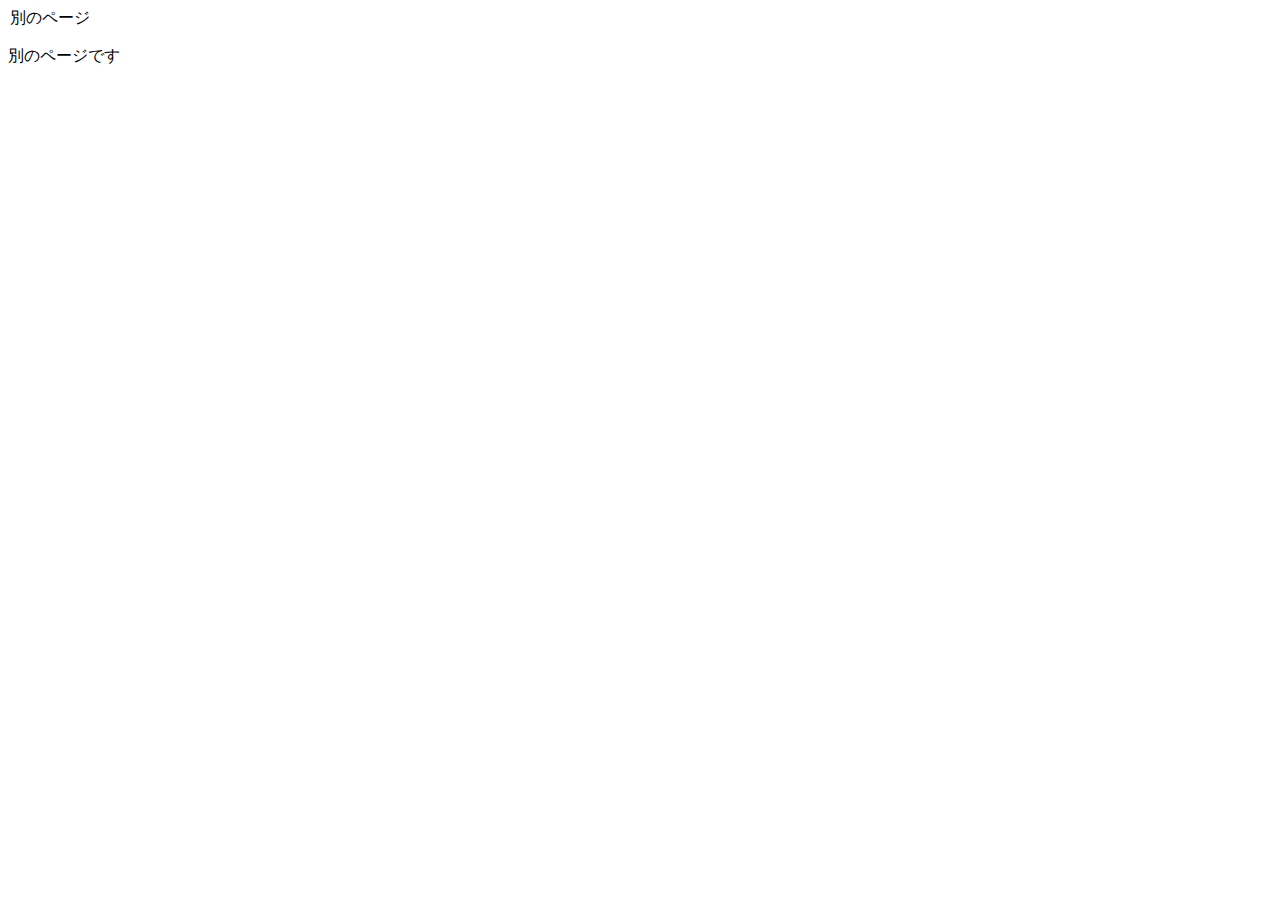
==== other.html @ 1eebe81a "Create other.html" ====
<!DOCTYPE html>
<html lang="ja">
  <head>
    <meta charset="UTF-8">
    <title別のページです</title>
  </head>
  <body>
    <nav>
      <form id="form">
        <section name="select">
          <option value="index.html>メインページ</option>
          <option value="other.html>別のページ</option>
        </section>
      </form>
    </nav>
    <section>
      <p>別のページです</p>
    </section>
    <script type="text/javascript" src="js/default.js"></script>
  </body>
</html>
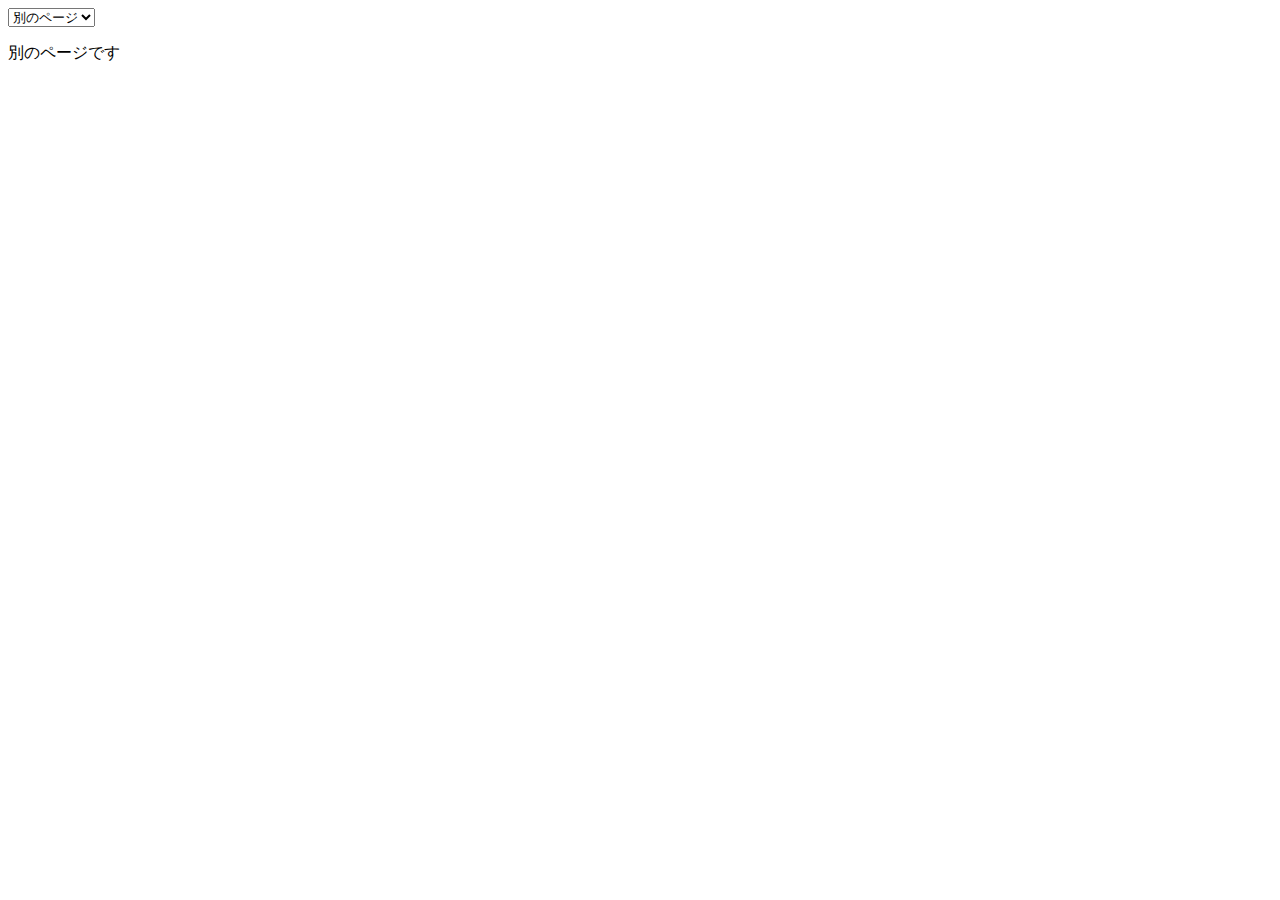
==== commit 89f6e656: "Update other.html" ====
--- a/other.html
+++ b/other.html
@@ -7,10 +7,10 @@
   <body>
     <nav>
       <form id="form">
-        <section name="select">
+        <select name="select">
           <option value="index.html>メインページ</option>
           <option value="other.html>別のページ</option>
-        </section>
+        </select>
       </form>
     </nav>
     <section>
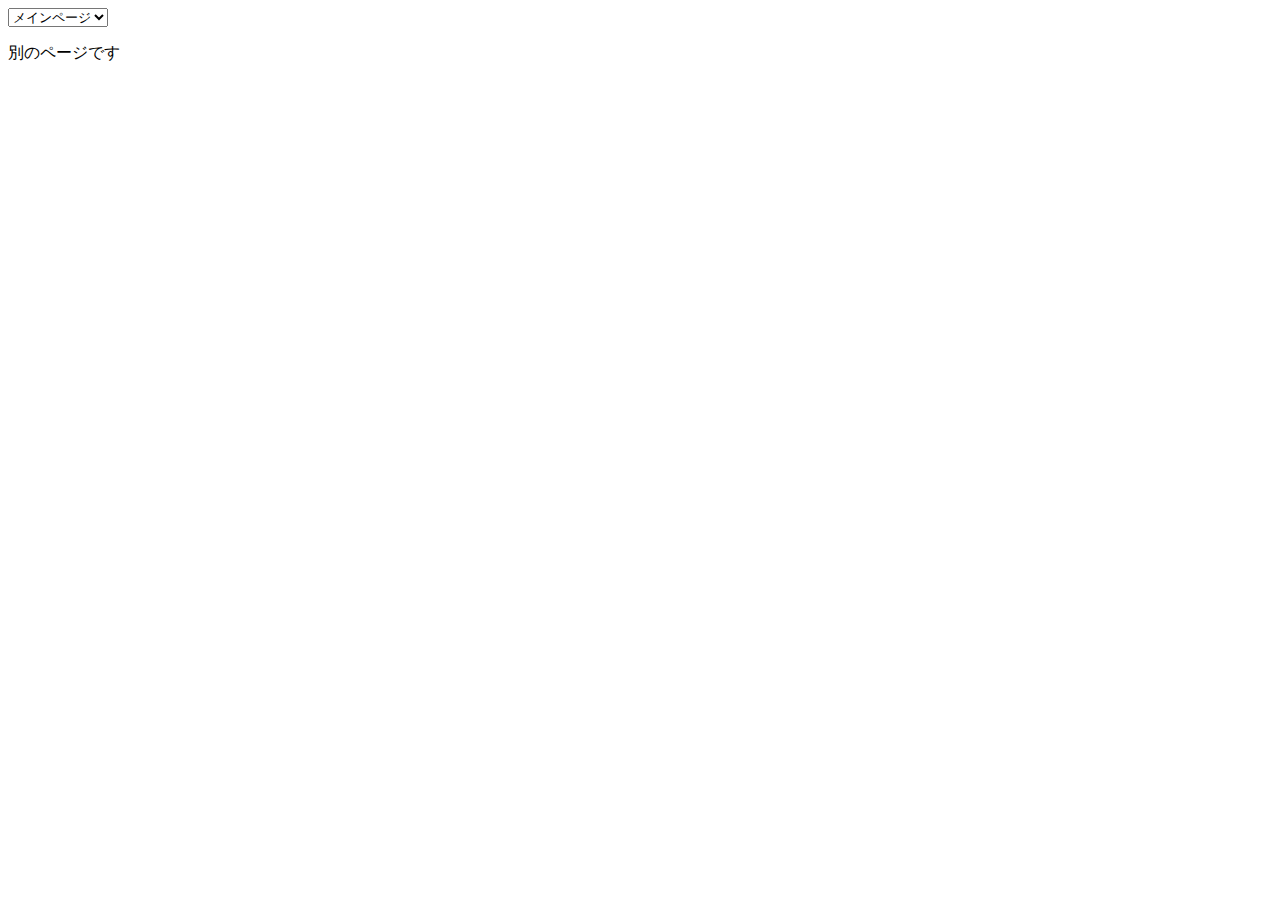
==== commit dbd9e984: "Update other.html" ====
--- a/other.html
+++ b/other.html
@@ -8,8 +8,8 @@
     <nav>
       <form id="form">
         <select name="select">
-          <option value="index.html>メインページ</option>
-          <option value="other.html>別のページ</option>
+          <option value="index.html">メインページ</option>
+          <option value="other.html">別のページ</option>
         </select>
       </form>
     </nav>
